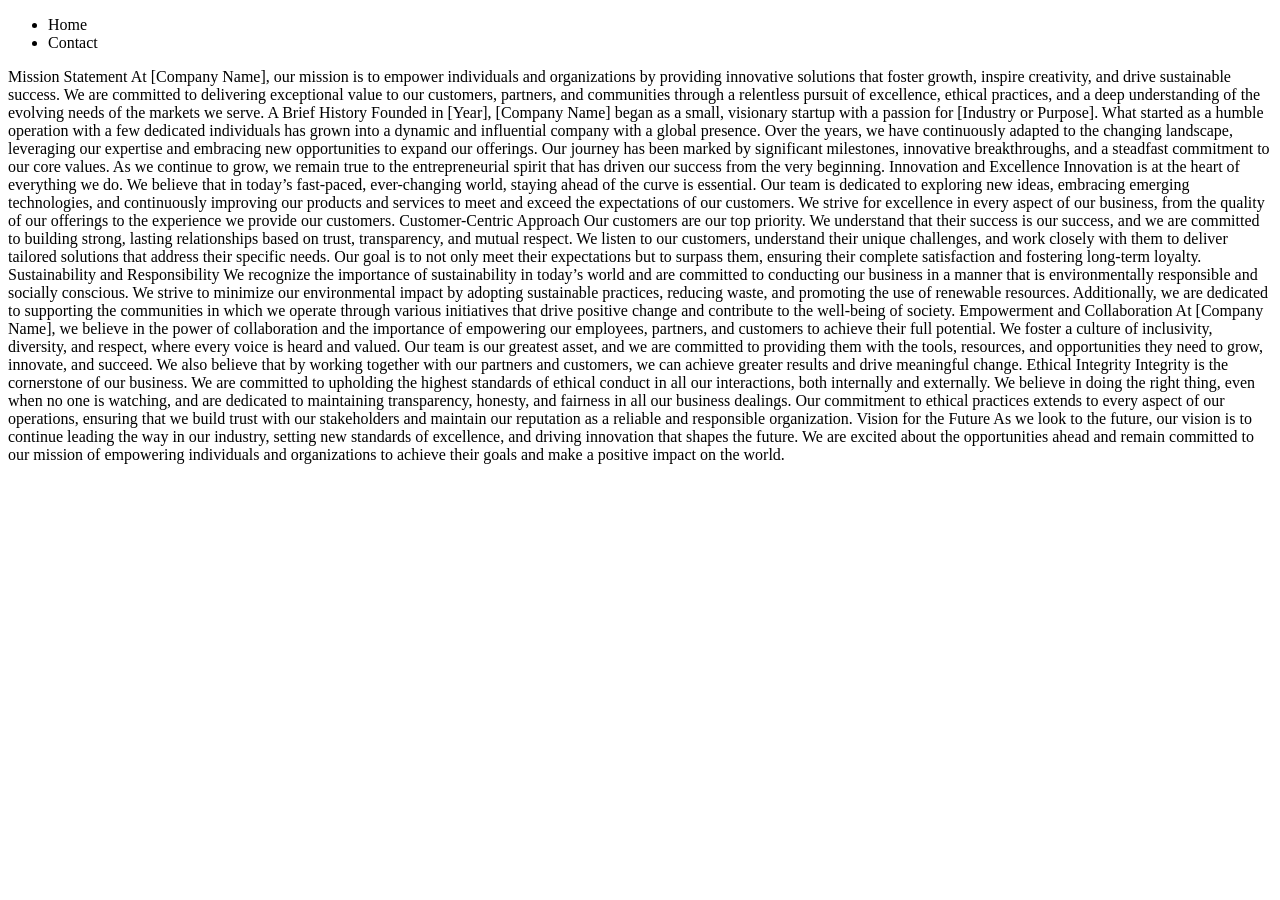
==== Project1_Business Landing Website/Project 1 Assignment/index.html @ 67dacb21 "P1 changes" ====
<!DOCTYPE html>
<html lang="en">

<head>
    <meta charset="UTF-8">
    <meta name="viewport" content="width=device-width, initial-scale=1.0">
    <meta name="description" content="Business Landing Website">
    <title>Home</title>

<link rel="stylesheet" href="./css/global.css">
<link rel="stylesheet" href="./css/home.css">
</head>

<body>
    
<header>
<nav class="navbar">
<ul><li>Home</li>
    <li>Contact</li>
</ul>
</nav>
</header>







<body>




    Mission Statement

At [Company Name], our mission is to empower individuals and organizations by providing innovative solutions that foster growth, inspire creativity, and drive sustainable success. We are committed to delivering exceptional value to our customers, partners, and communities through a relentless pursuit of excellence, ethical practices, and a deep understanding of the evolving needs of the markets we serve.

A Brief History

Founded in [Year], [Company Name] began as a small, visionary startup with a passion for [Industry or Purpose]. What started as a humble operation with a few dedicated individuals has grown into a dynamic and influential company with a global presence. Over the years, we have continuously adapted to the changing landscape, leveraging our expertise and embracing new opportunities to expand our offerings. Our journey has been marked by significant milestones, innovative breakthroughs, and a steadfast commitment to our core values. As we continue to grow, we remain true to the entrepreneurial spirit that has driven our success from the very beginning.

Innovation and Excellence

Innovation is at the heart of everything we do. We believe that in today’s fast-paced, ever-changing world, staying ahead of the curve is essential. Our team is dedicated to exploring new ideas, embracing emerging technologies, and continuously improving our products and services to meet and exceed the expectations of our customers. We strive for excellence in every aspect of our business, from the quality of our offerings to the experience we provide our customers.

Customer-Centric Approach

Our customers are our top priority. We understand that their success is our success, and we are committed to building strong, lasting relationships based on trust, transparency, and mutual respect. We listen to our customers, understand their unique challenges, and work closely with them to deliver tailored solutions that address their specific needs. Our goal is to not only meet their expectations but to surpass them, ensuring their complete satisfaction and fostering long-term loyalty.

Sustainability and Responsibility

We recognize the importance of sustainability in today’s world and are committed to conducting our business in a manner that is environmentally responsible and socially conscious. We strive to minimize our environmental impact by adopting sustainable practices, reducing waste, and promoting the use of renewable resources. Additionally, we are dedicated to supporting the communities in which we operate through various initiatives that drive positive change and contribute to the well-being of society.

Empowerment and Collaboration

At [Company Name], we believe in the power of collaboration and the importance of empowering our employees, partners, and customers to achieve their full potential. We foster a culture of inclusivity, diversity, and respect, where every voice is heard and valued. Our team is our greatest asset, and we are committed to providing them with the tools, resources, and opportunities they need to grow, innovate, and succeed. We also believe that by working together with our partners and customers, we can achieve greater results and drive meaningful change.

Ethical Integrity

Integrity is the cornerstone of our business. We are committed to upholding the highest standards of ethical conduct in all our interactions, both internally and externally. We believe in doing the right thing, even when no one is watching, and are dedicated to maintaining transparency, honesty, and fairness in all our business dealings. Our commitment to ethical practices extends to every aspect of our operations, ensuring that we build trust with our stakeholders and maintain our reputation as a reliable and responsible organization.

Vision for the Future

As we look to the future, our vision is to continue leading the way in our industry, setting new standards of excellence, and driving innovation that shapes the future. We are excited about the opportunities ahead and remain committed to our mission of empowering individuals and organizations to achieve their goals and make a positive impact on the world.



<footer>
</footer>
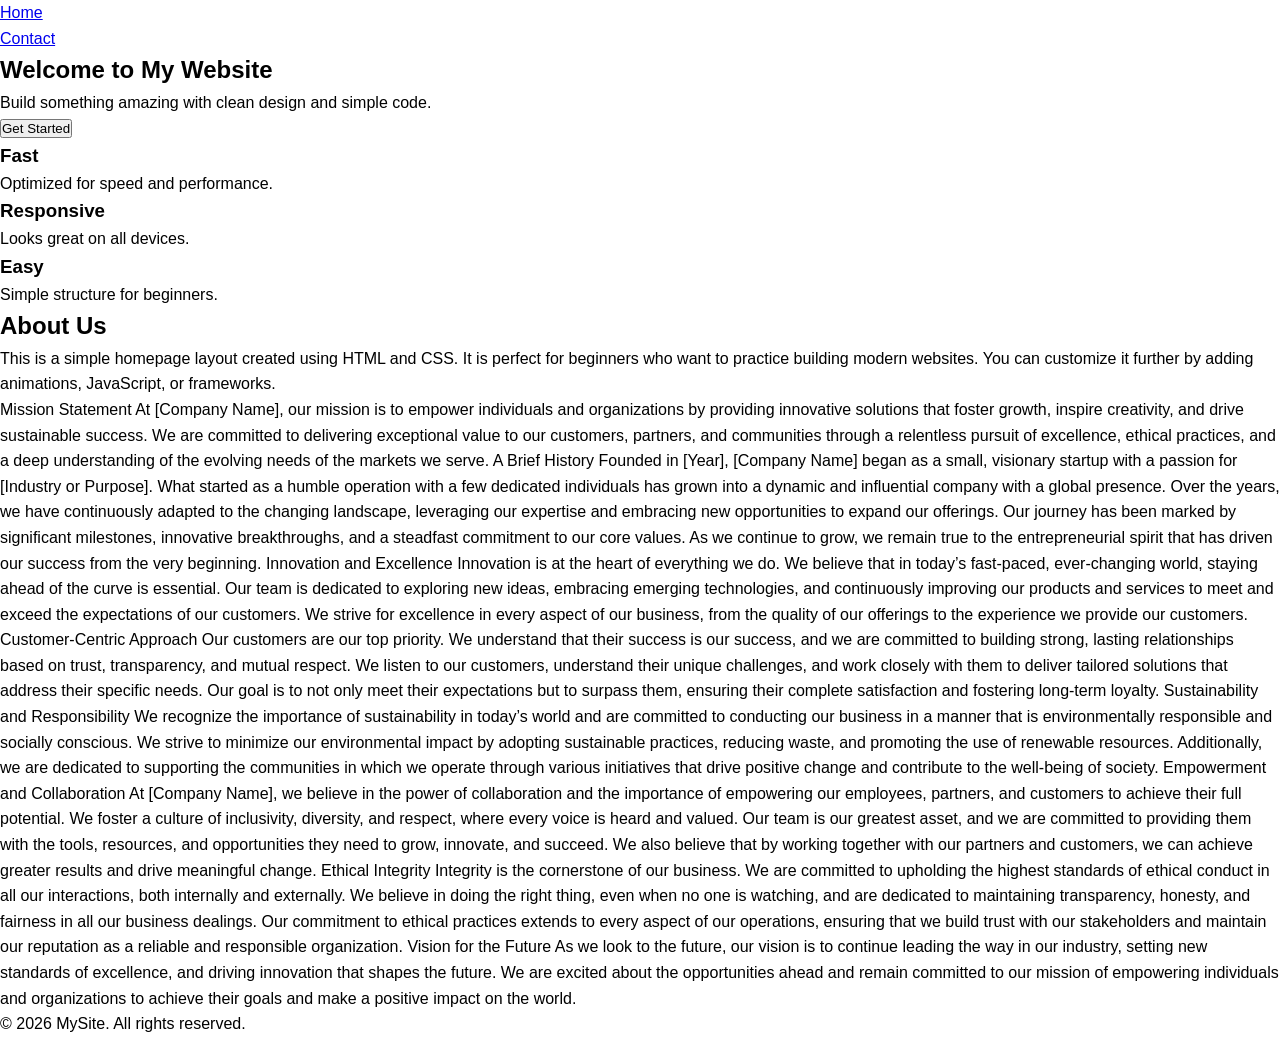
==== commit 99eb9e7e: "Add files via upload" ====
--- a/Project1_Business Landing Website/Project 1 Assignment/index.html
+++ b/Project1_Business Landing Website/Project 1 Assignment/index.html
@@ -15,23 +15,51 @@
     
 <header>
 <nav class="navbar">
-<ul><li>Home</li>
-    <li>Contact</li>
+<ul>
+    <li><a href="./index.html">Home</a></li>
+    <li><a href="./pages/contact.html">Contact<a></li>
 </ul>
 </nav>
 </header>
 
 
 
+ <!-- HERO SECTION -->
+  <section class="hero">
+    <div>
+      <h2>Welcome to My Website</h2>
+      <p>Build something amazing with clean design and simple code.</p>
+      <button>Get Started</button>
+    </div>
+  </section>
 
+  <!-- INFO CARDS -->
+  <section class="cards">
+    <div class="card">
+      <h3>Fast</h3>
+      <p>Optimized for speed and performance.</p>
+    </div>
 
+    <div class="card">
+      <h3>Responsive</h3>
+      <p>Looks great on all devices.</p>
+    </div>
 
+    <div class="card">
+      <h3>Easy</h3>
+      <p>Simple structure for beginners.</p>
+    </div>
+  </section>
 
-<body>
-
-
-
-
+  <!-- ABOUT -->
+  <section class="about">
+    <h2>About Us</h2>
+    <p>
+      This is a simple homepage layout created using HTML and CSS.
+      It is perfect for beginners who want to practice building modern websites.
+      You can customize it further by adding animations, JavaScript, or frameworks.
+    </p>
+  </section>
     Mission Statement
 
 At [Company Name], our mission is to empower individuals and organizations by providing innovative solutions that foster growth, inspire creativity, and drive sustainable success. We are committed to delivering exceptional value to our customers, partners, and communities through a relentless pursuit of excellence, ethical practices, and a deep understanding of the evolving needs of the markets we serve.
@@ -65,6 +93,9 @@
 As we look to the future, our vision is to continue leading the way in our industry, setting new standards of excellence, and driving innovation that shapes the future. We are excited about the opportunities ahead and remain committed to our mission of empowering individuals and organizations to achieve their goals and make a positive impact on the world.
 
 
+<footer>
+    <p>© 2026 MySite. All rights reserved.</p>
+  </footer>
 
-<footer>
-</footer>+
+</body>
--- a/Project1_Business Landing Website/Project 1 Assignment/css/global.css
+++ b/Project1_Business Landing Website/Project 1 Assignment/css/global.css
@@ -0,0 +1,10 @@
+ * {
+      margin: 0;
+      padding: 0;
+      box-sizing: border-box;
+      font-family: Arial, sans-serif;
+    }
+
+    body {
+      line-height: 1.6;
+    }
